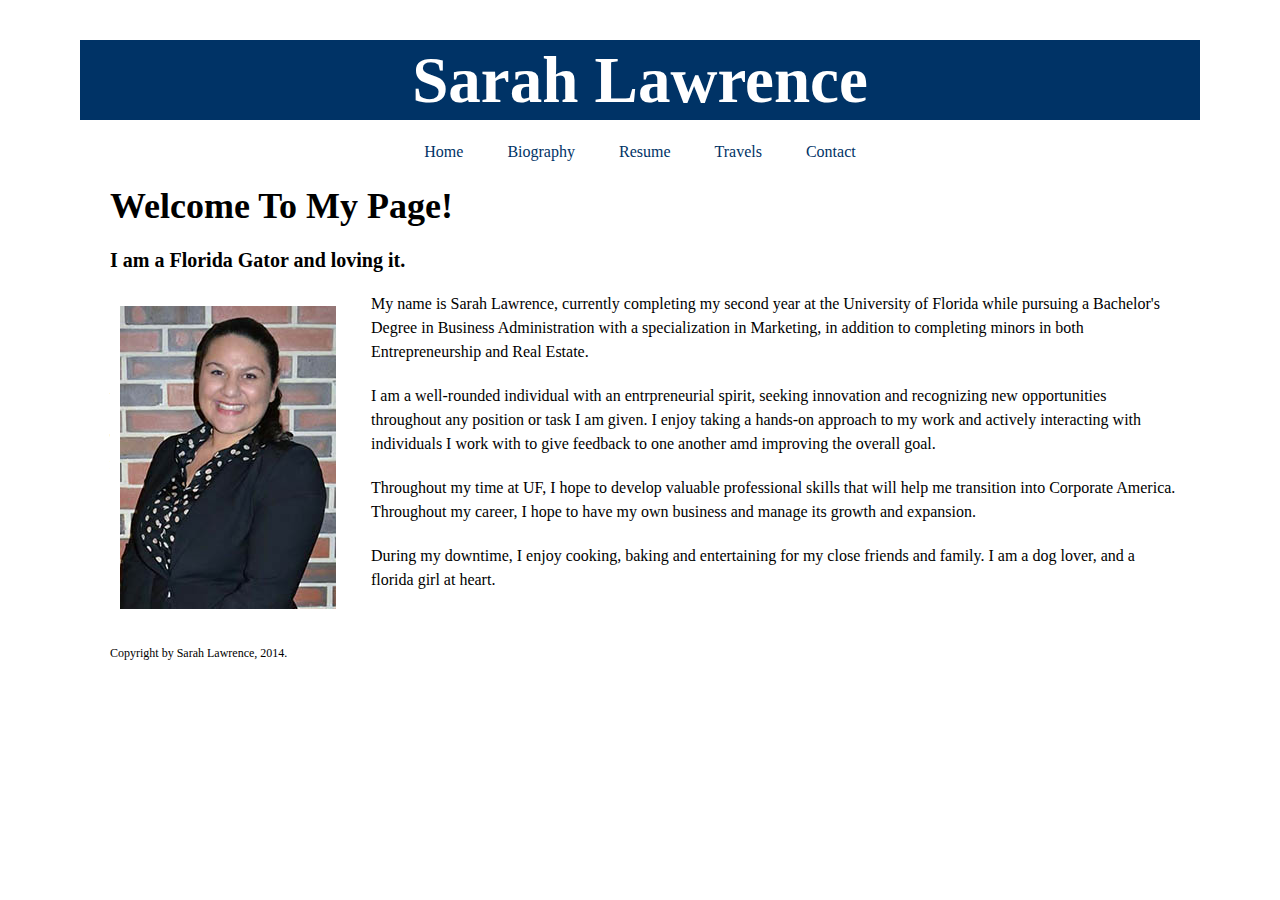
==== index.html @ 8ee2a7bd "finished home page design...for now" ====
<!DOCTYPE html>
<html>

    <head>
        <title>Sarah Lawrence-Home</title>
        <meta charset="UTF-8">
        <meta name="description" content="A basic HTML layout styles with CSS.">
        <meta name="keywords" content="HTML,CSS,layout,wireframe,mmc3260">
        <meta name="author" content="Sarah Lawrence">
        <link rel="stylesheet" type="text/css" href="css/base.css">
    </head>

    <body>
        
 <div id="wrapper">
                <header>
                    <h1>Sarah Lawrence</h1>
                </header>

        <nav>
            <a href="index.html">Home</a>
            <a href="about.html">Biography</a>
            <a href="resume.html">Resume</a>
            <a href="travels.html">Travels</a>
            <a href="contact.html">Contact</a>
        
        </nav>

<div id="content">
        <article>
            <h2>Welcome To My Page!
            </h2>
            <h3>I am a Florida Gator and loving it. 
            </h3>
            
             <!-- add following caption to picture: "Sarah Lawrence, 2014."-->
            <aside>
                                            <img src="img/profile.jpg" alt="Profile" />   
            </aside>
                       
            <p> My name is Sarah Lawrence, currently completing my second year at the University of Florida while pursuing a Bachelor's Degree in Business Administration with a specialization in Marketing, in addition to completing minors in both Entrepreneurship and Real Estate. 
            </p>
            <p> I am a well-rounded individual with an entrpreneurial spirit, seeking innovation and recognizing new opportunities throughout any position or task I am given. I enjoy taking a hands-on approach to my work and actively interacting with individuals I work with to give feedback to one another amd improving the overall goal. 
            </p>
            <p> Throughout my time at UF, I hope to develop valuable professional skills that will help me transition into Corporate America. Throughout my career, I hope to have my own business and manage its growth and expansion.             
            </p>
            <p> During my downtime, I enjoy cooking, baking and entertaining for my close friends and family. I am a dog lover, and a florida girl at heart. 
            </p>
            </article>
    
        </div>

        <footer>
            <p>Copyright by Sarah Lawrence, 2014.</p>
    <!-- add links to logos for social media in footer as well-->
        </footer>        

        </div>
    
</body>
        

</html>
---- css/base.css ----
* {
    box-sizing: border-box;
    margin: 20px;
    padding: 0%;
}

body {
    font-family: georgia, serif;
    font-size: 16px;
    line-height: 24px;
}


header {
    background-color: #003366;
    color: #ffffff;
    height: 80px; 
    
}

header h1 {
    font-size: 65px;
    text-align:center;
    
    padding:2.5%;
            
}

nav {
    
    margin-top: 10px;
    text-align:center
}

nav a { 
    margin-right: 20px; 
    color: #003366;
    text-decoration: none;
}

nav a:hover {
    color: #FF3300;
}

article {
    clear: both;
    margin: 0 0px 0 10px;
}

article h2 {
    font-size: 36px;
    line-height: 44px;
    margin-top: 10px;
}

article h3 {
    font-size: 20px;
    line-height: 24px;
    margin-bottom: 4px;
}

aside {
    margin: 10px 15px 5px 10px;
    
    float:left;
    
}

footer { 
    clear: both;
    font-size: 12px; 
    padding: 0 10px 0 10px; 
    
}

@media screen  and (max-width: 600px) {
    
    header {
        font-size-adjust:auto;
        font-size:20px;
        
    }
    body {
        padding:5%
    }
    
    nav {
        width: 100%;
    
    }
    
    nav li {
        display: inline;
        margin-right: 10px;
    }
   
    #content { 
        width: 95%;
        clear: left;
        margin-left:0; 
        
            }
        
        
}
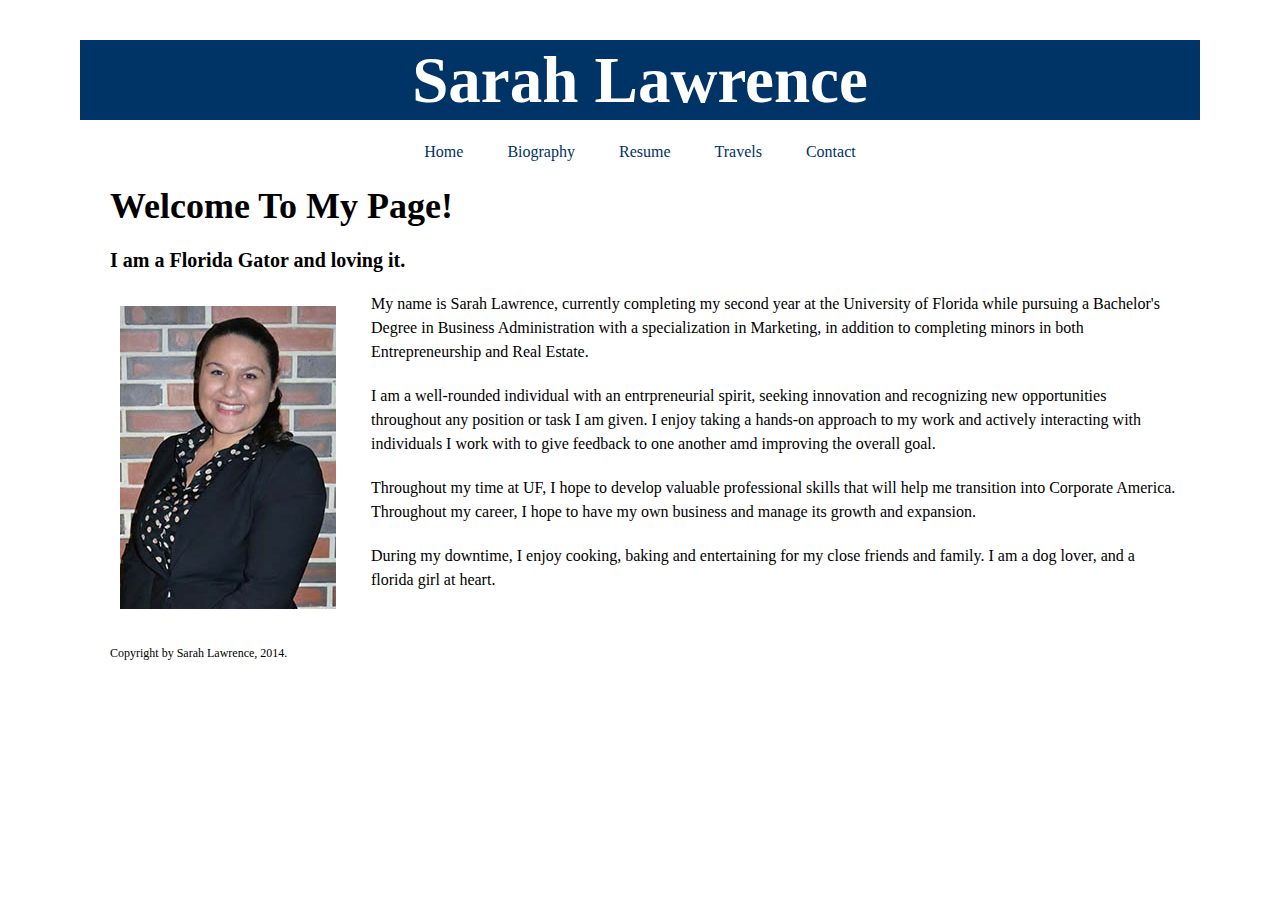
==== commit e30bac37: "added header and nav to all pages" ====
--- a/index.html
+++ b/index.html
@@ -19,10 +19,10 @@
 
         <nav>
             <a href="index.html">Home</a>
-            <a href="about.html">Biography</a>
+            <a href="biography.html">Biography</a>
             <a href="resume.html">Resume</a>
             <a href="travels.html">Travels</a>
-            <a href="contact.html">Contact</a>
+            <a href="contacts.html">Contact</a>
         
         </nav>
 
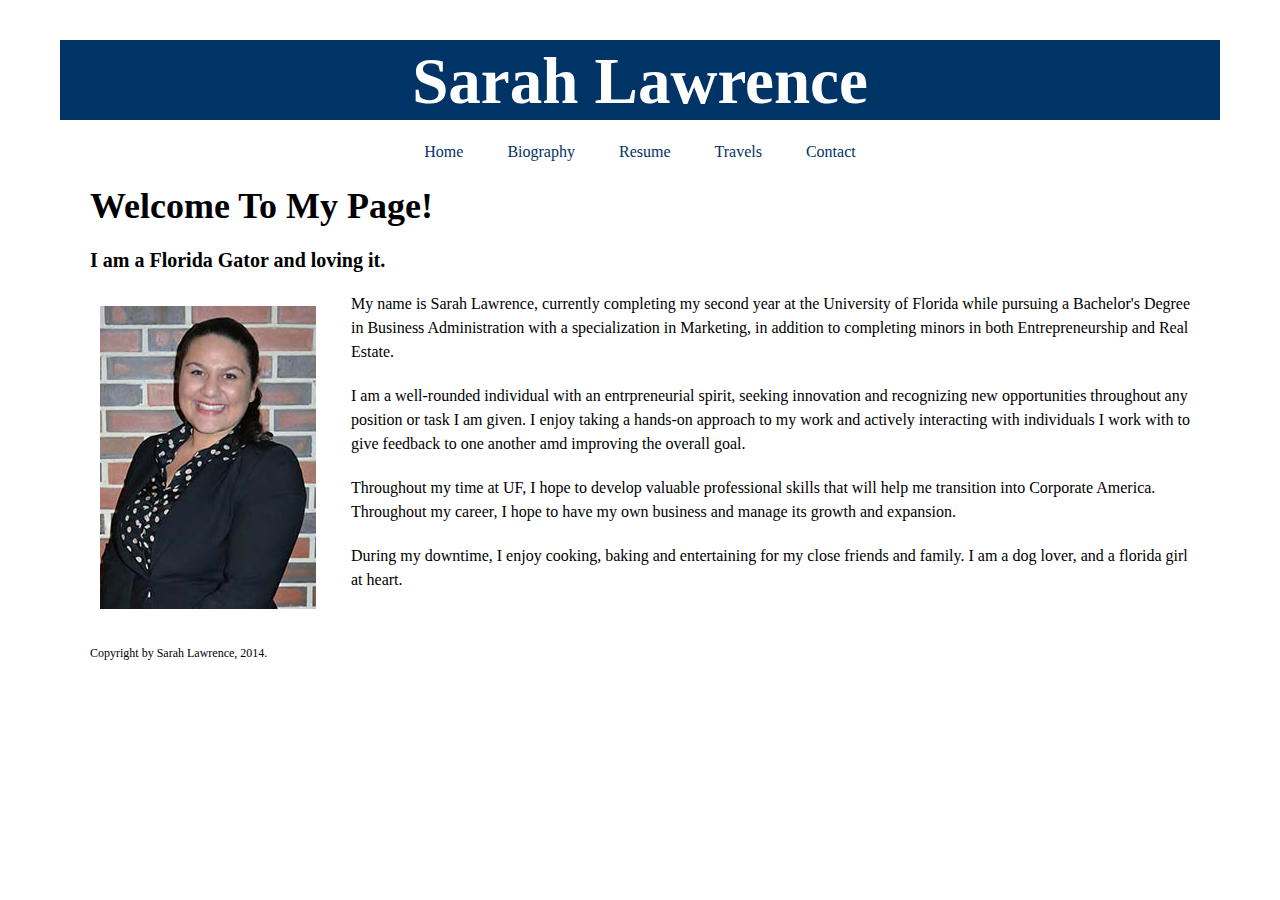
==== commit 9783095a: "added basic headers to each page" ====
--- a/index.html
+++ b/index.html
@@ -10,12 +10,10 @@
         <link rel="stylesheet" type="text/css" href="css/base.css">
     </head>
 
-    <body>
-        
- <div id="wrapper">
-                <header>
+            
+        <header>
                     <h1>Sarah Lawrence</h1>
-                </header>
+        </header>
 
         <nav>
             <a href="index.html">Home</a>
@@ -26,17 +24,20 @@
         
         </nav>
 
-<div id="content">
-        <article>
-            <h2>Welcome To My Page!
-            </h2>
-            <h3>I am a Florida Gator and loving it. 
-            </h3>
+        <body>
+            <div id="content">
+            <article>
+                <h2>Welcome To My Page!
+                </h2>
+                <h3>I am a Florida Gator and loving it. 
+                </h3>
             
-             <!-- add following caption to picture: "Sarah Lawrence, 2014."-->
             <aside>
-                                            <img src="img/profile.jpg" alt="Profile" />   
+                  <img src="img/profile.jpg" alt="Profile" />
             </aside>
+        
+    <!-- add following caption to picture: "Sarah Lawrence, 2014."--> 
+
                        
             <p> My name is Sarah Lawrence, currently completing my second year at the University of Florida while pursuing a Bachelor's Degree in Business Administration with a specialization in Marketing, in addition to completing minors in both Entrepreneurship and Real Estate. 
             </p>
@@ -45,19 +46,18 @@
             <p> Throughout my time at UF, I hope to develop valuable professional skills that will help me transition into Corporate America. Throughout my career, I hope to have my own business and manage its growth and expansion.             
             </p>
             <p> During my downtime, I enjoy cooking, baking and entertaining for my close friends and family. I am a dog lover, and a florida girl at heart. 
-            </p>
-            </article>
-    
-        </div>
-
+                </p>
+                </article>
+            
+            </div>
+        </body>
+             
         <footer>
             <p>Copyright by Sarah Lawrence, 2014.</p>
     <!-- add links to logos for social media in footer as well-->
         </footer>        
 
-        </div>
+           
     
-</body>
-        
 
 </html>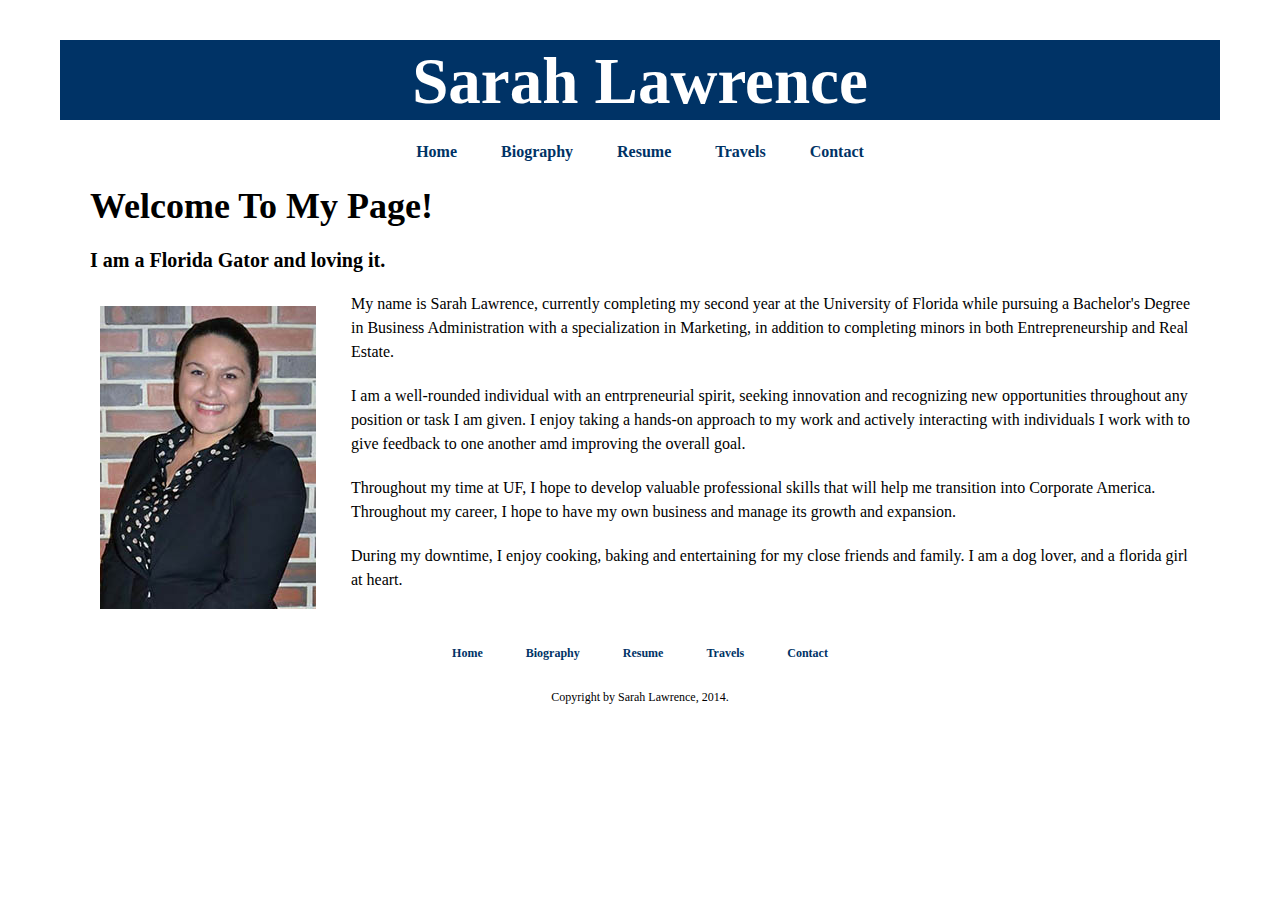
==== commit 2c6f9e0a: "added footer navigation" ====
--- a/index.html
+++ b/index.html
@@ -53,6 +53,15 @@
         </body>
              
         <footer>
+             <nav>
+            <a href="index.html">Home</a>
+            <a href="biography.html">Biography</a>
+            <a href="resume.html">Resume</a>
+            <a href="travels.html">Travels</a>
+            <a href="contacts.html">Contact</a>
+        
+        </nav>
+
             <p>Copyright by Sarah Lawrence, 2014.</p>
     <!-- add links to logos for social media in footer as well-->
         </footer>        
--- a/css/base.css
+++ b/css/base.css
@@ -15,13 +15,13 @@
     background-color: #003366;
     color: #ffffff;
     height: 80px; 
-    
+        
 }
 
 header h1 {
     font-size: 65px;
     text-align:center;
-    
+    font-size-adjust:none;
     padding:2.5%;
             
 }
@@ -29,7 +29,8 @@
 nav {
     
     margin-top: 10px;
-    text-align:center
+    text-align:center;
+    font-weight:700;
 }
 
 nav a { 
@@ -66,19 +67,26 @@
     
 }
 
+#resume { 
+        margin: 0px;
+        font-size: 14px;
+        line-height:15px;
+    
+}
+
 footer { 
     clear: both;
     font-size: 12px; 
     padding: 0 10px 0 10px; 
-    
+    text-align:center;
+        
 }
 
 @media screen  and (max-width: 600px) {
     
     header {
-        font-size-adjust:auto;
         font-size:20px;
-        
+ 
     }
     body {
         padding:5%
@@ -89,11 +97,7 @@
     
     }
     
-    nav li {
-        display: inline;
-        margin-right: 10px;
-    }
-   
+     
     #content { 
         width: 95%;
         clear: left;
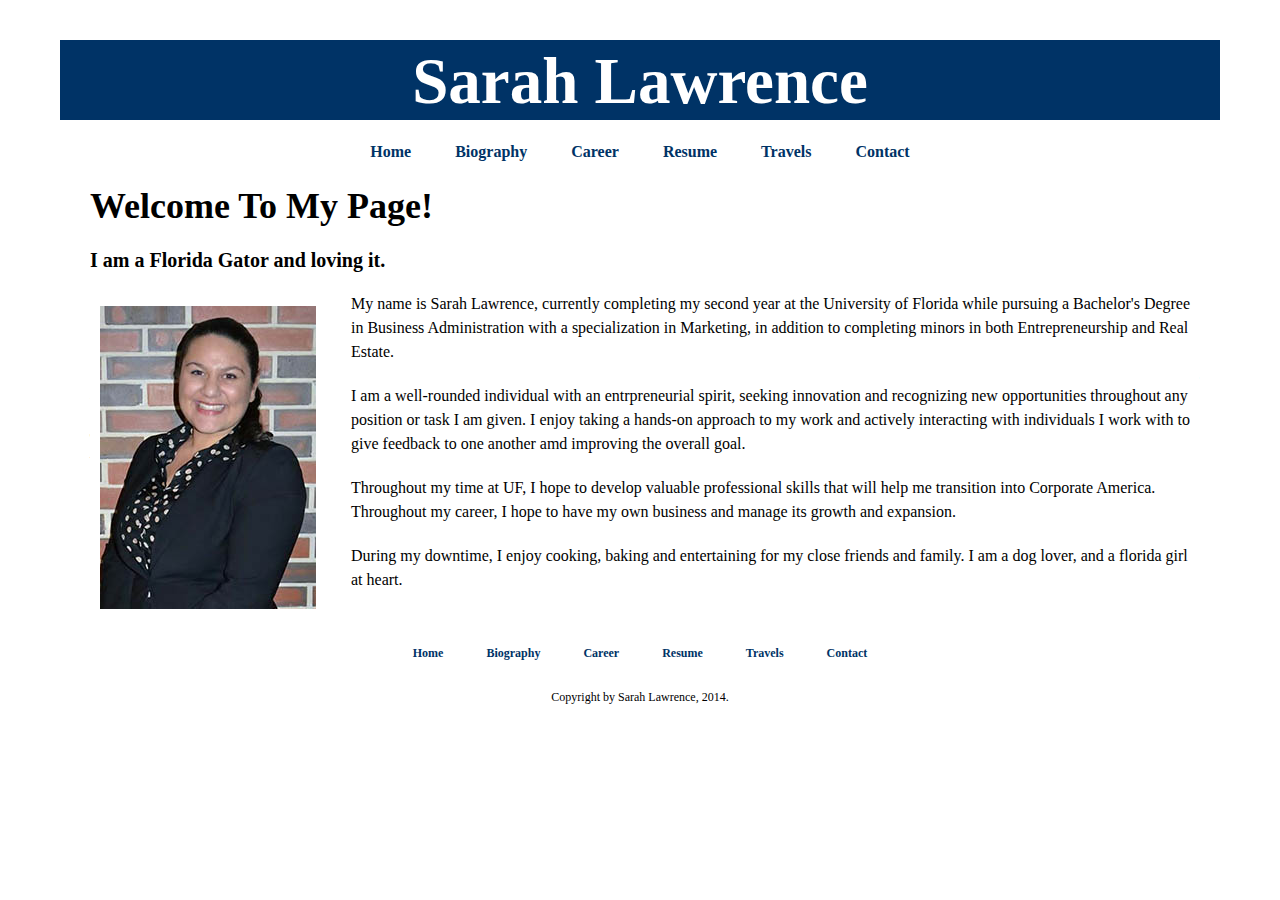
==== commit 4e0db533: "added new page, edited navigation" ====
--- a/index.html
+++ b/index.html
@@ -15,9 +15,10 @@
                     <h1>Sarah Lawrence</h1>
         </header>
 
-        <nav>
+         <nav>
             <a href="index.html">Home</a>
             <a href="biography.html">Biography</a>
+             <a href="career.html">Career</a>
             <a href="resume.html">Resume</a>
             <a href="travels.html">Travels</a>
             <a href="contacts.html">Contact</a>
@@ -53,15 +54,15 @@
         </body>
              
         <footer>
-             <nav>
+              <nav>
             <a href="index.html">Home</a>
             <a href="biography.html">Biography</a>
+             <a href="career.html">Career</a>
             <a href="resume.html">Resume</a>
             <a href="travels.html">Travels</a>
             <a href="contacts.html">Contact</a>
         
         </nav>
-
             <p>Copyright by Sarah Lawrence, 2014.</p>
     <!-- add links to logos for social media in footer as well-->
         </footer>        
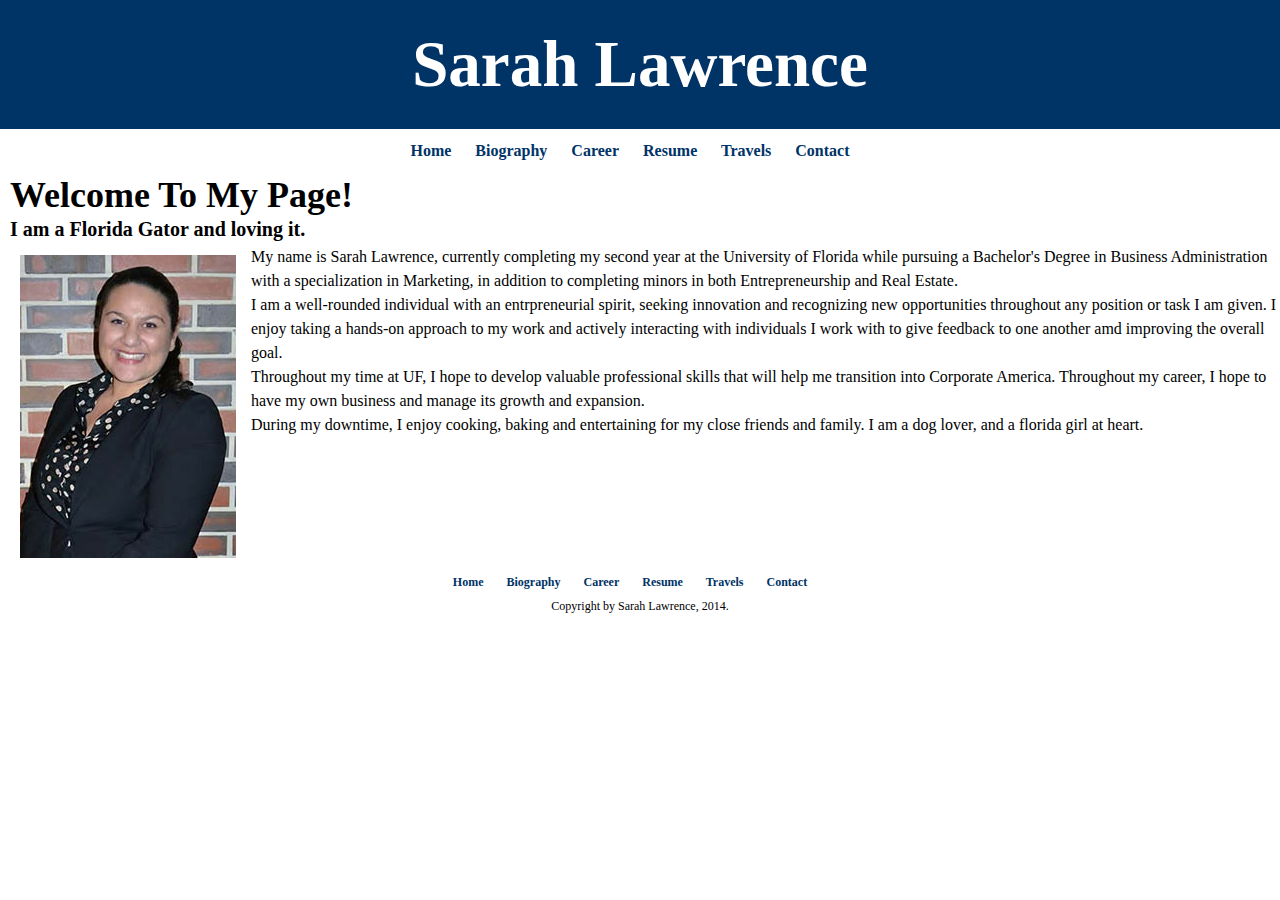
==== commit e86f17f5: "fixed header, media query, and changed ids" ====
--- a/index.html
+++ b/index.html
@@ -10,7 +10,7 @@
         <link rel="stylesheet" type="text/css" href="css/base.css">
     </head>
 
-            
+<body class="index">            
         <header>
                     <h1>Sarah Lawrence</h1>
         </header>
@@ -68,6 +68,6 @@
         </footer>        
 
            
-    
+ </body>   
 
 </html>--- a/css/base.css
+++ b/css/base.css
@@ -1,7 +1,7 @@
 * {
     box-sizing: border-box;
-    margin: 20px;
-    padding: 0%;
+    margin: 0;
+    padding: 0;
 }
 
 body {
@@ -14,12 +14,13 @@
 header {
     background-color: #003366;
     color: #ffffff;
-    height: 80px; 
+  
         
 }
 
 header h1 {
     font-size: 65px;
+    line-height:65px;
     text-align:center;
     font-size-adjust:none;
     padding:2.5%;
@@ -82,12 +83,17 @@
         
 }
 
-@media screen  and (max-width: 600px) {
+.index p {
+  
+}
+
+
+@media screen and (max-width: 600px) {
     
-    header {
+    header h1 {
         font-size:20px;
- 
     }
+    header { width: 95%; }
     body {
         padding:5%
     }
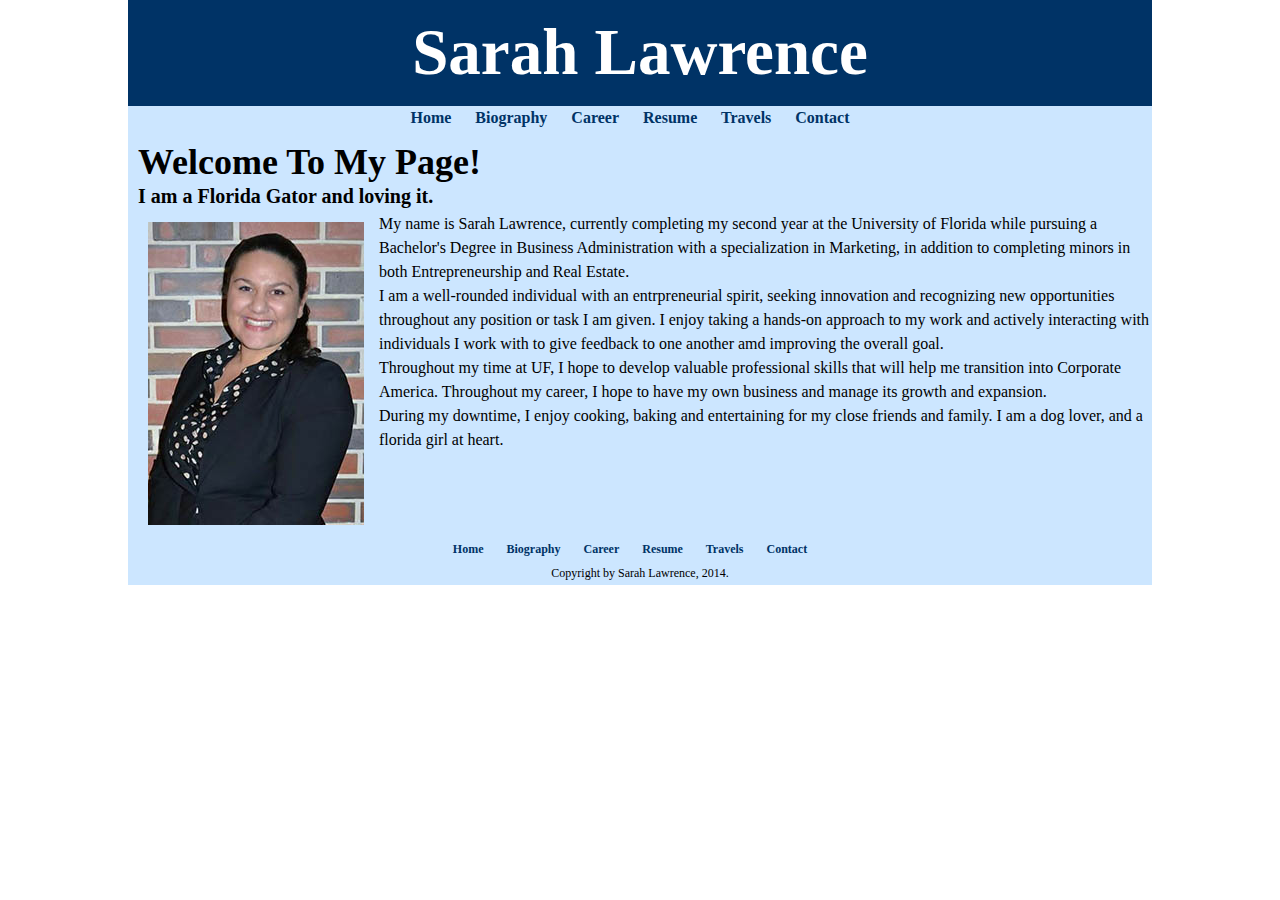
==== commit 01649395: "added div color background to all pages" ====
--- a/index.html
+++ b/index.html
@@ -14,7 +14,7 @@
         <header>
                     <h1>Sarah Lawrence</h1>
         </header>
-
+<div>
          <nav>
             <a href="index.html">Home</a>
             <a href="biography.html">Biography</a>
@@ -24,9 +24,7 @@
             <a href="contacts.html">Contact</a>
         
         </nav>
-
-        <body>
-            <div id="content">
+    
             <article>
                 <h2>Welcome To My Page!
                 </h2>
@@ -50,8 +48,6 @@
                 </p>
                 </article>
             
-            </div>
-        </body>
              
         <footer>
               <nav>
@@ -68,6 +64,7 @@
         </footer>        
 
            
- </body>   
+ </div>
+    </body>   
 
 </html>--- a/css/base.css
+++ b/css/base.css
@@ -1,10 +1,12 @@
-* {
+*{
     box-sizing: border-box;
     margin: 0;
     padding: 0;
 }
 
 body {
+    margin-left: 10%;
+    margin-right:10%;
     font-family: georgia, serif;
     font-size: 16px;
     line-height: 24px;
@@ -23,13 +25,10 @@
     line-height:65px;
     text-align:center;
     font-size-adjust:none;
-    padding:2.5%;
-            
+    padding: 2%;
 }
 
 nav {
-    
-    margin-top: 10px;
     text-align:center;
     font-weight:700;
 }
@@ -37,11 +36,18 @@
 nav a { 
     margin-right: 20px; 
     color: #003366;
-    text-decoration: none;
+    text-decoration:none;
+
 }
+
 
 nav a:hover {
     color: #FF3300;
+}
+
+body div {
+    background-color: #CCE6FF;
+    
 }
 
 article {
@@ -83,8 +89,11 @@
         
 }
 
-.index p {
-  
+.index {
+    
+    
+    
+    
 }
 
 
@@ -103,6 +112,7 @@
     
     }
     
+    
      
     #content { 
         width: 95%;
